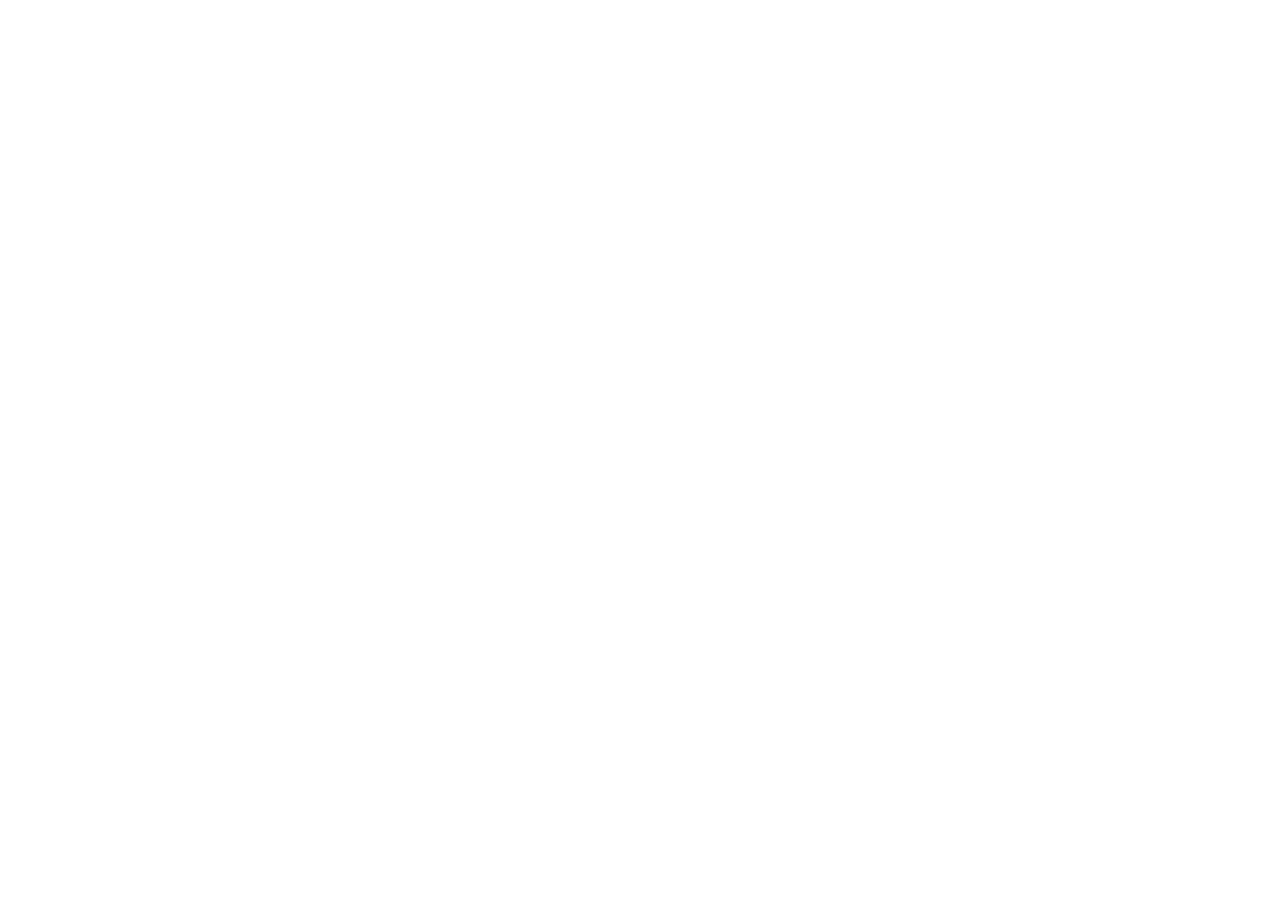
==== calc/index.html @ 87428efe "calc" ====
<!doctype html>
<html lang="en">
  <head>
    <meta charset="UTF-8" />
    <link rel="icon" type="image/svg+xml" href="/vite.svg" />
    <meta name="viewport" content="width=device-width, initial-scale=1.0" />
    <title>Vite + React + TS</title>
    <script type="module" crossorigin src="/assets/index-CDH4BNZg.js"></script>
    <link rel="stylesheet" crossorigin href="/assets/index-sqzCv2id.css">
  </head>
  <body>
    <div id="root"></div>
  </body>
</html>
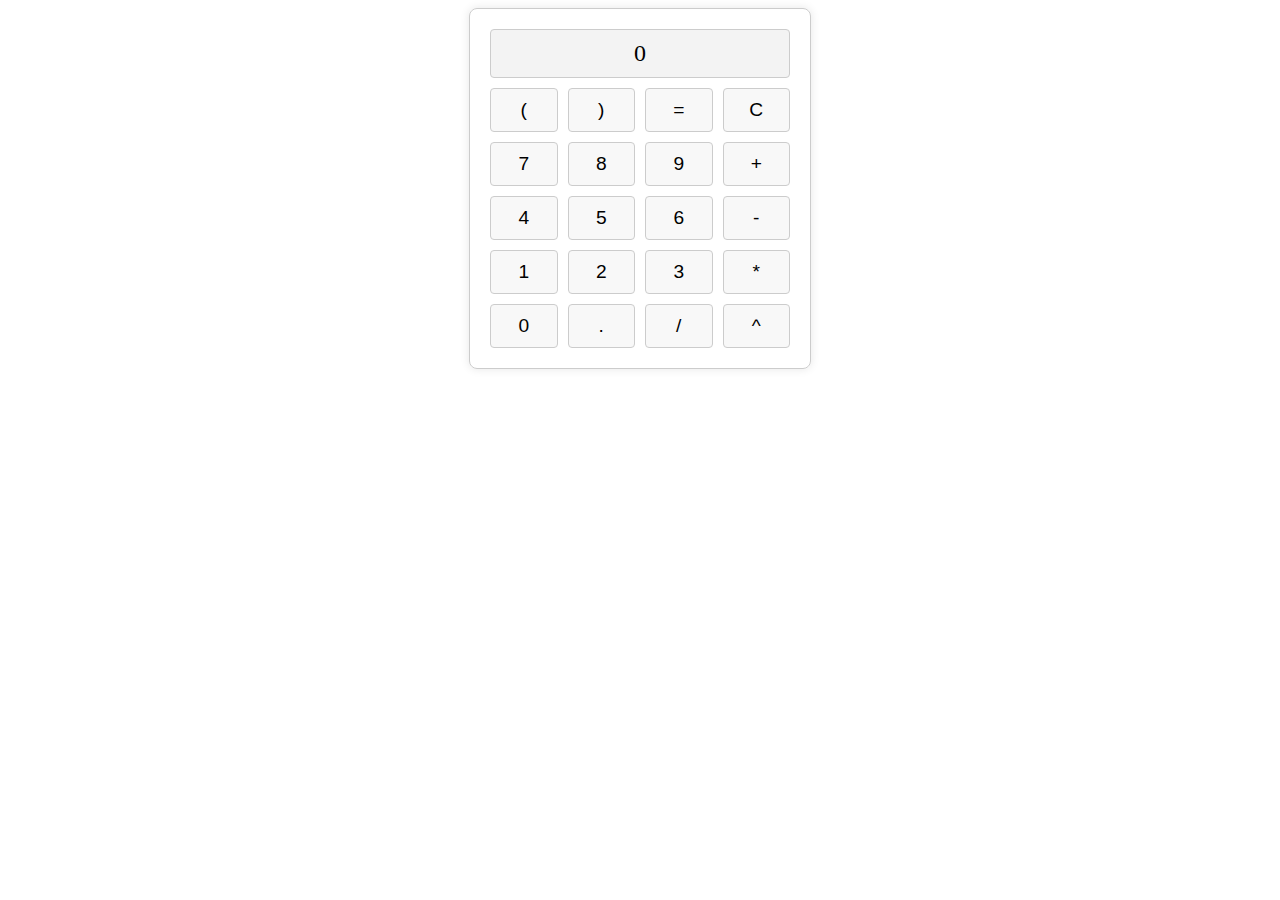
==== commit 0e93fa51: "calc" ====
--- a/calc/index.html
+++ b/calc/index.html
@@ -5,8 +5,8 @@
     <link rel="icon" type="image/svg+xml" href="/vite.svg" />
     <meta name="viewport" content="width=device-width, initial-scale=1.0" />
     <title>Vite + React + TS</title>
-    <script type="module" crossorigin src="/assets/index-CDH4BNZg.js"></script>
-    <link rel="stylesheet" crossorigin href="/assets/index-sqzCv2id.css">
+    <script type="module" crossorigin src="./assets/index-CDH4BNZg.js"></script>
+    <link rel="stylesheet" crossorigin href="./assets/index-sqzCv2id.css">
   </head>
   <body>
     <div id="root"></div>
--- a/calc/assets/index-sqzCv2id.css
+++ b/calc/assets/index-sqzCv2id.css
@@ -0,0 +1 @@
+._calculator_1i1qr_3{width:300px;margin:auto;border:1px solid #ccc;border-radius:8px;box-shadow:0 0 10px #0000001a;padding:20px;text-align:center}._display_1i1qr_13{font-size:1.5em;margin-bottom:10px;padding:10px;background-color:#f3f3f3;border:1px solid #ccc;border-radius:4px;overflow:scroll}._buttons_1i1qr_23{display:grid;grid-template-columns:repeat(4,1fr);gap:10px}._button_1i1qr_23{font-size:1.2em;padding:10px;border:1px solid #ccc;border-radius:4px;cursor:pointer;background-color:#f8f8f8}._button_1i1qr_23:hover{background-color:#e0e0e0}
